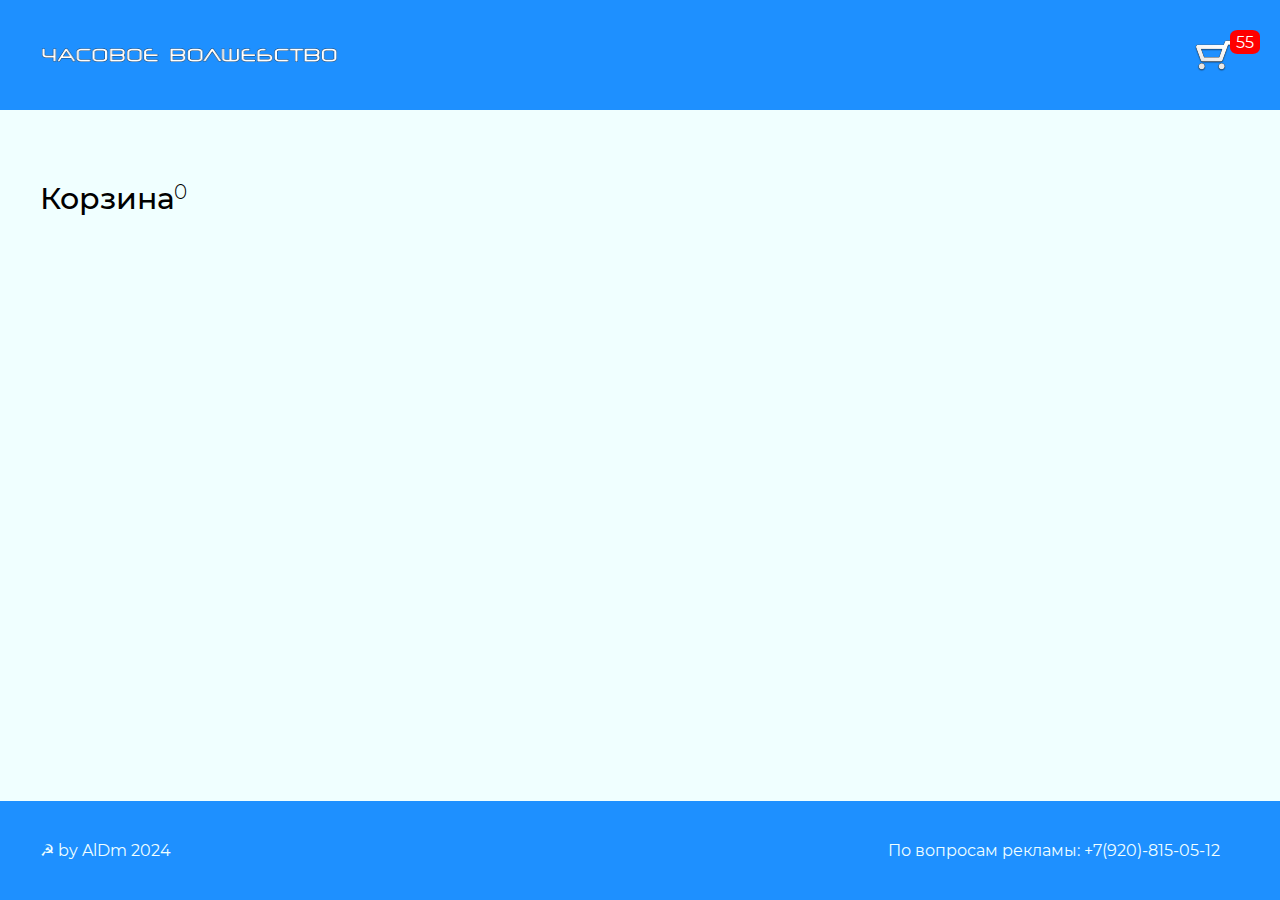
==== basket.html @ 89250a55 "1.7" ====
<!DOCTYPE html>
<html lang="en">
  <head>
    <meta charset="UTF-8" />
    <meta name="viewport" content="width=device-width, initial-scale=1.0" />
    <link rel="stylesheet" href="./css/index.css" />
    <title>Корзина</title>
  </head>
  <body>
    <div class="wrapper">
      <header class="header">
        <div class="header__wrapper">
          <a href="index.html">
            <div class="header__logo">
              <img src="./icons/logoza.ru.png" alt="логотип" />
            </div>
          </a>
          <a class="basket" href="#">
            <img src="./icons/pngwing.com.png" alt="корзина" />
            <div class="basket-count">55</div>
          </a>
        </div>
      </header>
      <main class="content">
        <section class="basket-page">
          <div class="container">
            <div class="basket-page__wrapper">
              <div class="basket-page__title">
                Корзина
                <div class="basket-page__count">0</div>
              </div>
              <div class="basket-page__container"></div>
            </div>
          </div>
        </section>
      </main>

      <div class="footer">
        <div class="container">
          <div class="footer__wrapper">
            <p class="ildm">☭ by AlDm 2024</p>
            <a class="copyright" href="tel:79208150512"
              >По вопросам рекламы: +7(920)-815-05-12</a
            >
          </div>
        </div>
      </div>
    </div>
    <script src="./js/index.js"></script>
  </body>
</html>
---- css/index.css ----
@import url(../fonts/stylesheet.css);
@import url(../css/main.css);
@import url(../css/basket.css);
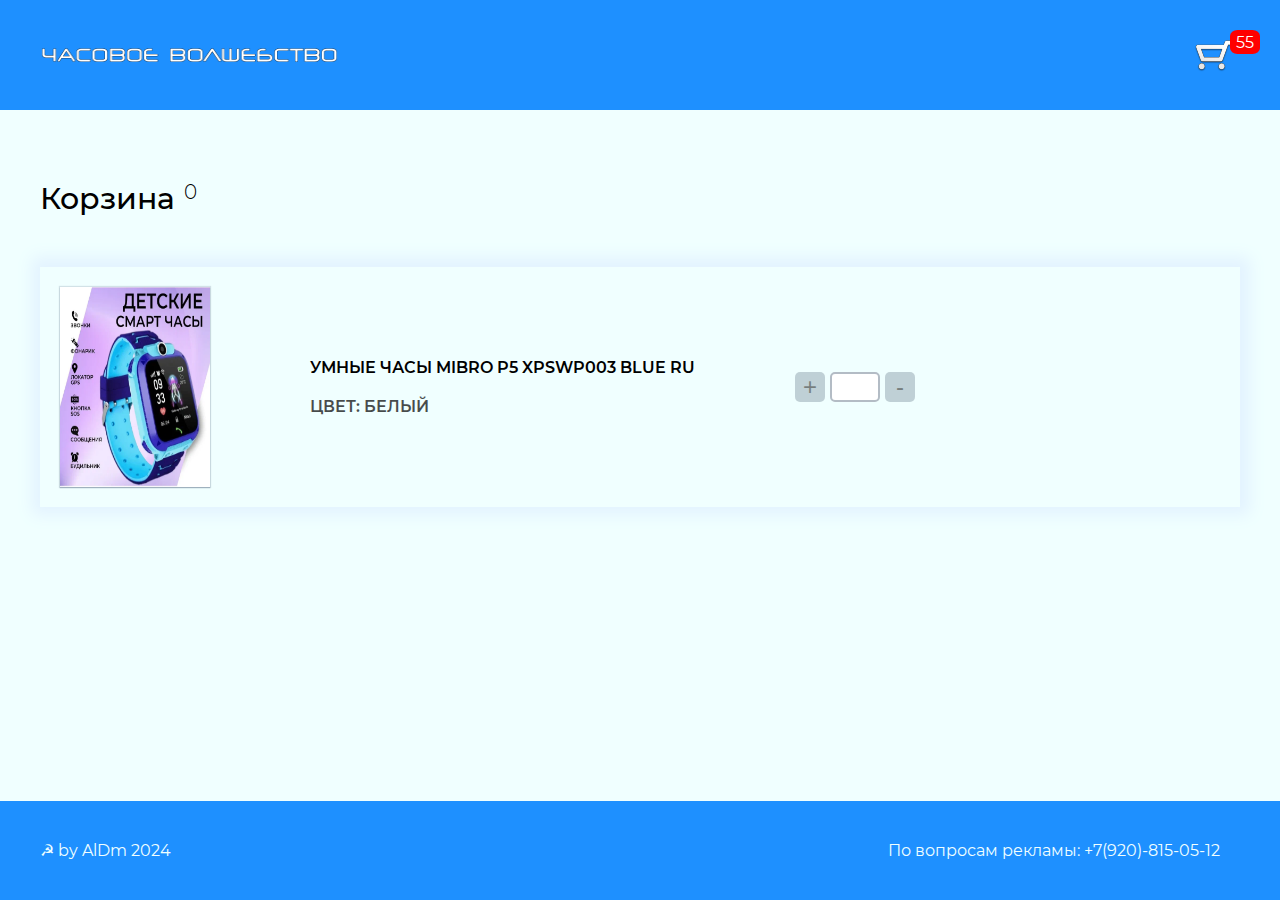
==== commit 41ccf142: "1.8" ====
--- a/basket.html
+++ b/basket.html
@@ -29,13 +29,34 @@
                 Корзина
                 <div class="basket-page__count">0</div>
               </div>
-              <div class="basket-page__container"></div>
+              <div class="basket-page__container">
+                <div class="basket-page__item">
+                  <div class="basket-page__image">
+                    <img src="./images/optimize.webp" alt="картинка" />
+                  </div>
+                  <ul class="basket-page__text">
+                    <li>
+                      <div class="basket-page__name">
+                        Умные часы Mibro P5 XPSWP003 Blue RU
+                      </div>
+                    </li>
+                    <li>
+                      <div class="basket-page__color">цвет: белый</div>
+                    </li>
+                  </ul>
+                  <div class="basket-page__count-item">
+                    <button class="button-plus">+</button>
+                    <input class="button-count" type="text" />
+                    <button class="button-minus">-</button>
+                  </div>
+                </div>
+              </div>
             </div>
           </div>
         </section>
       </main>
 
-      <div class="footer">
+      <footer class="footer">
         <div class="container">
           <div class="footer__wrapper">
             <p class="ildm">☭ by AlDm 2024</p>
@@ -44,7 +65,7 @@
             >
           </div>
         </div>
-      </div>
+      </footer>
     </div>
     <script src="./js/index.js"></script>
   </body>
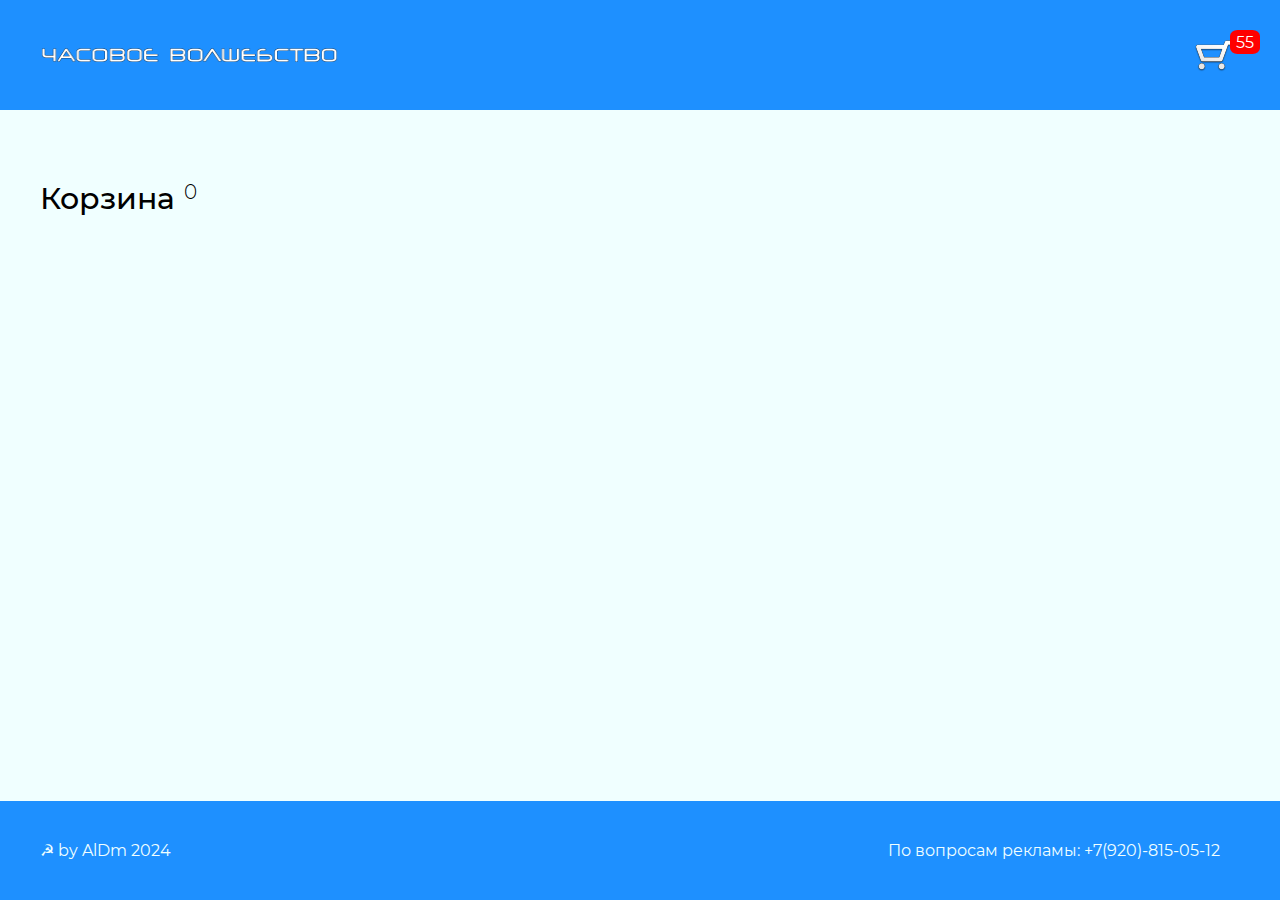
==== commit b3a20cd4: "2.0" ====
--- a/basket.html
+++ b/basket.html
@@ -30,7 +30,7 @@
                 <div class="basket-page__count">0</div>
               </div>
               <div class="basket-page__container">
-                <div class="basket-page__item">
+                <!-- <div class="basket-page__item">
                   <div class="basket-page__image">
                     <img src="./images/optimize.webp" alt="картинка" />
                   </div>
@@ -49,7 +49,7 @@
                     <input class="button-count" type="text" />
                     <button class="button-minus">-</button>
                   </div>
-                </div>
+                </div> -->
               </div>
             </div>
           </div>
@@ -66,7 +66,30 @@
           </div>
         </div>
       </footer>
+      <template>
+        <div class="basket-page__item">
+          <div class="basket-page__image">
+            <img src="./images/optimize.webp" alt="картинка" />
+          </div>
+          <ul class="basket-page__text">
+            <li>
+              <div class="basket-page__name">
+                Умные часы Mibro P5 XPSWP003 Blue RU
+              </div>
+            </li>
+            <li>
+              <div class="basket-page__color">цвет: белый</div>
+            </li>
+          </ul>
+          <div class="basket-page__count-item">
+            <button class="button-plus">+</button>
+            <input class="button-count" type="text" />
+            <button class="button-minus">-</button>
+          </div>
+        </div>
+      </template>
     </div>
+    <script src="./products/init-basket.js"></script>
     <script src="./js/index.js"></script>
   </body>
 </html>
